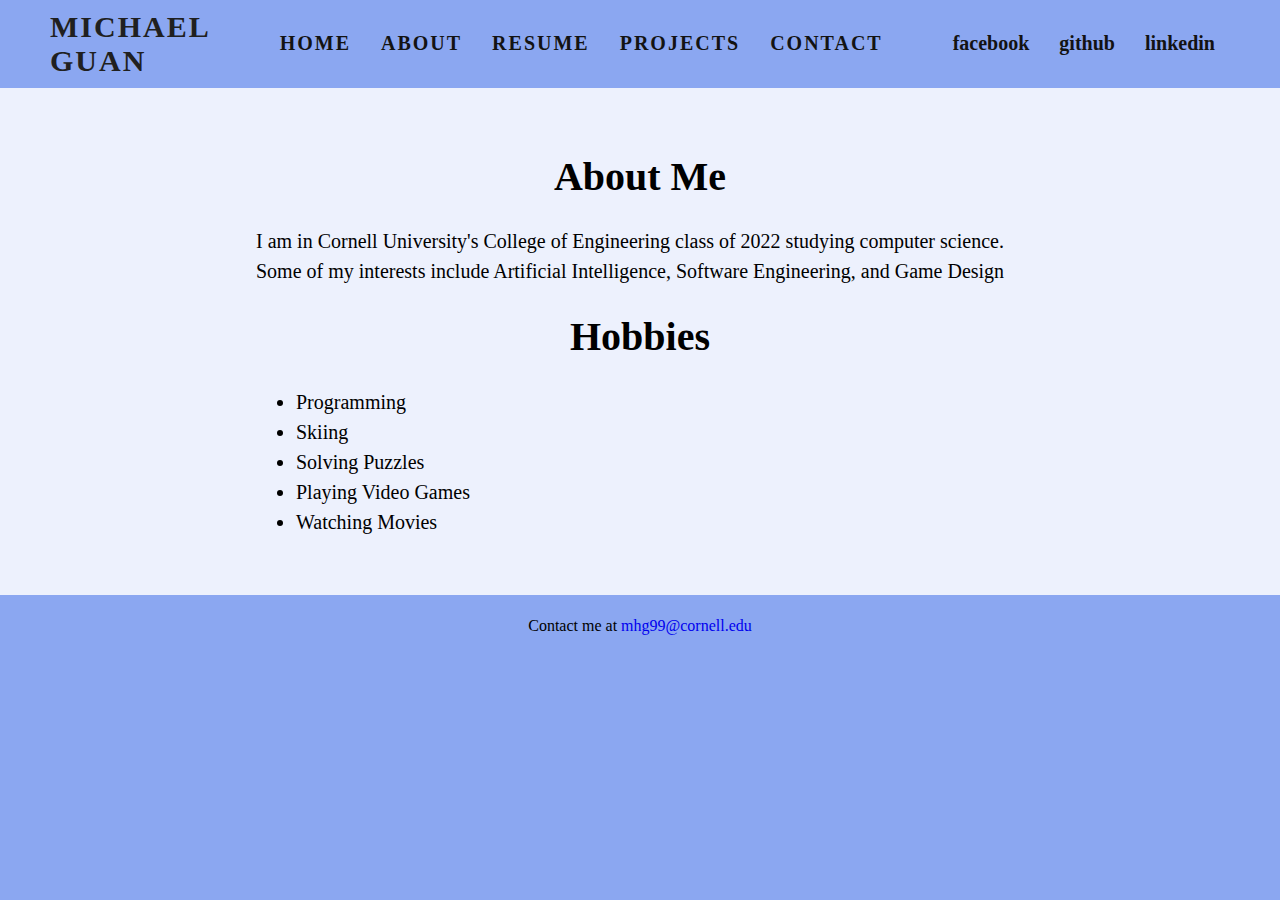
==== about.html @ ad05538d "added pages and content" ====
<!DOCTYPE html>
<html lang="en">

<head>
  <meta charset="UTF-8">
  <title>Michael Guan</title>
  <link rel="stylesheet" href="./styles/style.css">
</head>

<body>
  <header>
    <nav>
      <a href="./index.html" class="name">Michael Guan</a>
      <ul class="menu">
        <li><a href="./index.html">Home</a></li>
        <li><a href="./about.html">About</a></li>
        <li><a href="./resume.html">Resume</a></li>
        <!-- <li><a href="https://github.com/mikeguan1999/resume/raw/master/resume.pdf">Resume</a></li> -->
        <li><a href="./projects.html">Projects</a></li>
        <li><a href="./contact.html">Contact</a></li>
      </ul>
      <ul class="menu" id="social">
        <li><a href="https://www.facebook.com/michael.guan.777">facebook</a></li>
        <li><a href="https://github.com/mikeguan1999">github</a></li>
        <li><a href="https://www.linkedin.com/in/mikeguan1999/">linkedin</a></li>
      </ul>
    </nav>
  </header>


  <section class="main">
    <div class="bio">
      <h1>About Me</h1>
      <p>I am in Cornell University's College of Engineering class of 2022 studying computer science.
        Some of my interests include Artificial Intelligence, Software Engineering, and Game Design</p>
      <div>
        <h1>Hobbies</h1>
        <ul id="hobbies-list">
          <li>Programming</li>
          <li>Skiing</li>
          <li>Solving Puzzles</li>
          <li>Playing Video Games</li>
          <li>Watching Movies</li>
        </ul>

      </div>
    </div>

  </section>

  <footer>
    <p>Contact me at <a href="mailto:mhg99@cornell.edu">mhg99@cornell.edu</a></p>
  </footer>
</body>

</html>
---- styles/style.css ----
body {
  margin: auto;
  padding: 0px;
  background-color:#8ba7f1;
}


a {
  text-decoration: none;
}

p, li {
  line-height: 30px;
  text-align: left;
}

.menu {
  list-style: none;
}

.main {
  background-color: #edf1fd;
  text-align: center;
  /* display: flex; */
  /* justify-content: center; */
  margin: auto;
  height: fit-content;
}

nav {
  display: flex;
  justify-content: space-between;
  align-items: center;
  text-transform: uppercase;
  font-weight: 600;
  letter-spacing: 2px;
  font-family: calibri;
  padding: 10px 50px;
  background-color: #8ba7f1;
}

footer {
  display: flex;
  justify-content: space-evenly;
  background-color: #8ba7f1;
}

.menu {
  display: flex;
  justify-content: center;
  align-items: center;
}

.menu li a{
  padding: 5px 15px;
  color: #131313;
  font-size: 20px;
}

.links {
  display: flex;
  justify-content: space-between;
  color: #131313;
}

.name {
  font-size: 30px;
  font-weight: bold;
  color: #202020;
  font-family: times;
}

.menu li a:hover {
  background-color: #340c61;
  color: #FFFFFF;
  font-weight: 700;
  transition: all ease 0.5s;
}

#social {
  text-transform:none;
  letter-spacing: normal;
}

.bio {
  font-family:Cambria, Cochin, Georgia, Times, 'Times New Roman', serif;
  font-size: 20px;
  width: 60%;
  padding: 1cm 1cm;
  margin: auto;
}


img {
  height: 500px;
  width: auto;
}

#profile-pic {
  height: 150px;
  width: 150px;
  border-radius: 50%;
}

.event-list li {
  display: flex;
  /* justify-content: left; */
  justify-content: center;
}

.event-list li div {
  flex: 1;
}


.event-list li div ul li {
  display: list-item;
  list-style: disc;
}

/* .event-header {
  float: left;
}

.event-description {
  float: left;

} */
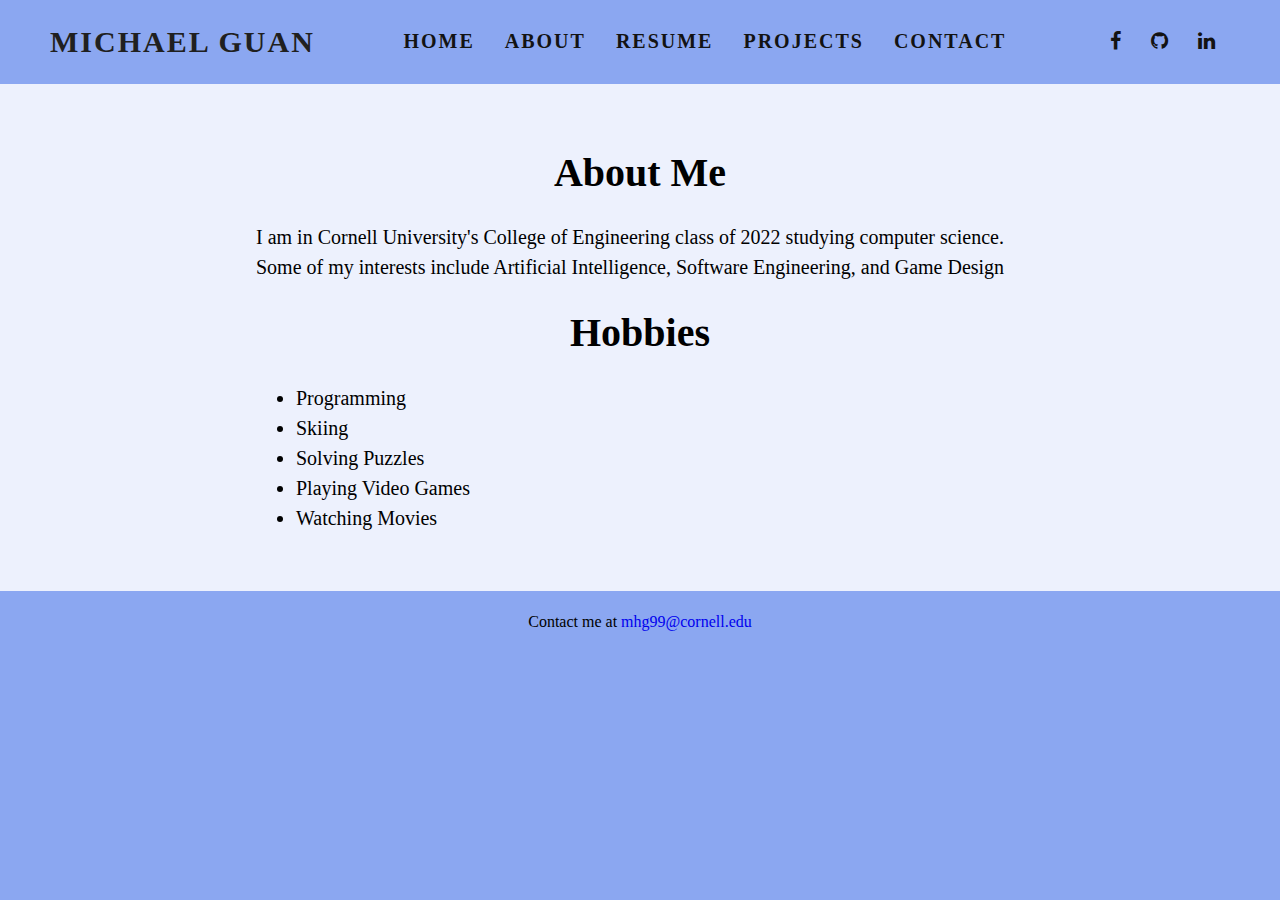
==== commit 0996c6aa: "added logos" ====
--- a/about.html
+++ b/about.html
@@ -1,56 +1,57 @@
-<!DOCTYPE html>
-<html lang="en">
-
-<head>
-  <meta charset="UTF-8">
-  <title>Michael Guan</title>
-  <link rel="stylesheet" href="./styles/style.css">
-</head>
-
-<body>
-  <header>
-    <nav>
-      <a href="./index.html" class="name">Michael Guan</a>
-      <ul class="menu">
-        <li><a href="./index.html">Home</a></li>
-        <li><a href="./about.html">About</a></li>
-        <li><a href="./resume.html">Resume</a></li>
-        <!-- <li><a href="https://github.com/mikeguan1999/resume/raw/master/resume.pdf">Resume</a></li> -->
-        <li><a href="./projects.html">Projects</a></li>
-        <li><a href="./contact.html">Contact</a></li>
-      </ul>
-      <ul class="menu" id="social">
-        <li><a href="https://www.facebook.com/michael.guan.777">facebook</a></li>
-        <li><a href="https://github.com/mikeguan1999">github</a></li>
-        <li><a href="https://www.linkedin.com/in/mikeguan1999/">linkedin</a></li>
-      </ul>
-    </nav>
-  </header>
-
-
-  <section class="main">
-    <div class="bio">
-      <h1>About Me</h1>
-      <p>I am in Cornell University's College of Engineering class of 2022 studying computer science.
-        Some of my interests include Artificial Intelligence, Software Engineering, and Game Design</p>
-      <div>
-        <h1>Hobbies</h1>
-        <ul id="hobbies-list">
-          <li>Programming</li>
-          <li>Skiing</li>
-          <li>Solving Puzzles</li>
-          <li>Playing Video Games</li>
-          <li>Watching Movies</li>
-        </ul>
-
-      </div>
-    </div>
-
-  </section>
-
-  <footer>
-    <p>Contact me at <a href="mailto:mhg99@cornell.edu">mhg99@cornell.edu</a></p>
-  </footer>
-</body>
-
+<!DOCTYPE html>
+<html lang="en">
+
+<head>
+  <meta charset="UTF-8">
+  <title>Michael Guan</title>
+  <link rel="stylesheet" href="./styles/style.css">
+  <link rel="stylesheet" href="https://cdnjs.cloudflare.com/ajax/libs/font-awesome/4.7.0/css/font-awesome.min.css">
+</head>
+
+<body>
+  <header>
+    <nav>
+      <a href="./index.html" class="name">Michael Guan</a>
+      <ul class="menu">
+        <li><a href="./index.html">Home</a></li>
+        <li><a href="./about.html">About</a></li>
+        <li><a href="./resume.html">Resume</a></li>
+        <!-- <li><a href="https://github.com/mikeguan1999/resume/raw/master/resume.pdf">Resume</a></li> -->
+        <li><a href="./projects.html">Projects</a></li>
+        <li><a href="./contact.html">Contact</a></li>
+      </ul>
+      <ul class="menu" id="social">
+        <li><a href="https://www.facebook.com/michael.guan.777" class="fa fa-facebook"></a></li>
+        <li><a href="https://github.com/mikeguan1999" class="fa fa-github"></a></li>
+        <li><a href=" https://www.linkedin.com/in/mikeguan1999/" class="fa fa-linkedin"></a></li>
+      </ul>
+    </nav>
+  </header>
+
+
+  <section class="main">
+    <div class="bio">
+      <h1>About Me</h1>
+      <p>I am in Cornell University's College of Engineering class of 2022 studying computer science.
+        Some of my interests include Artificial Intelligence, Software Engineering, and Game Design</p>
+      <div>
+        <h1>Hobbies</h1>
+        <ul id="hobbies-list">
+          <li>Programming</li>
+          <li>Skiing</li>
+          <li>Solving Puzzles</li>
+          <li>Playing Video Games</li>
+          <li>Watching Movies</li>
+        </ul>
+
+      </div>
+    </div>
+
+  </section>
+
+  <footer>
+    <p>Contact me at <a href="mailto:mhg99@cornell.edu">mhg99@cornell.edu</a></p>
+  </footer>
+</body>
+
 </html>